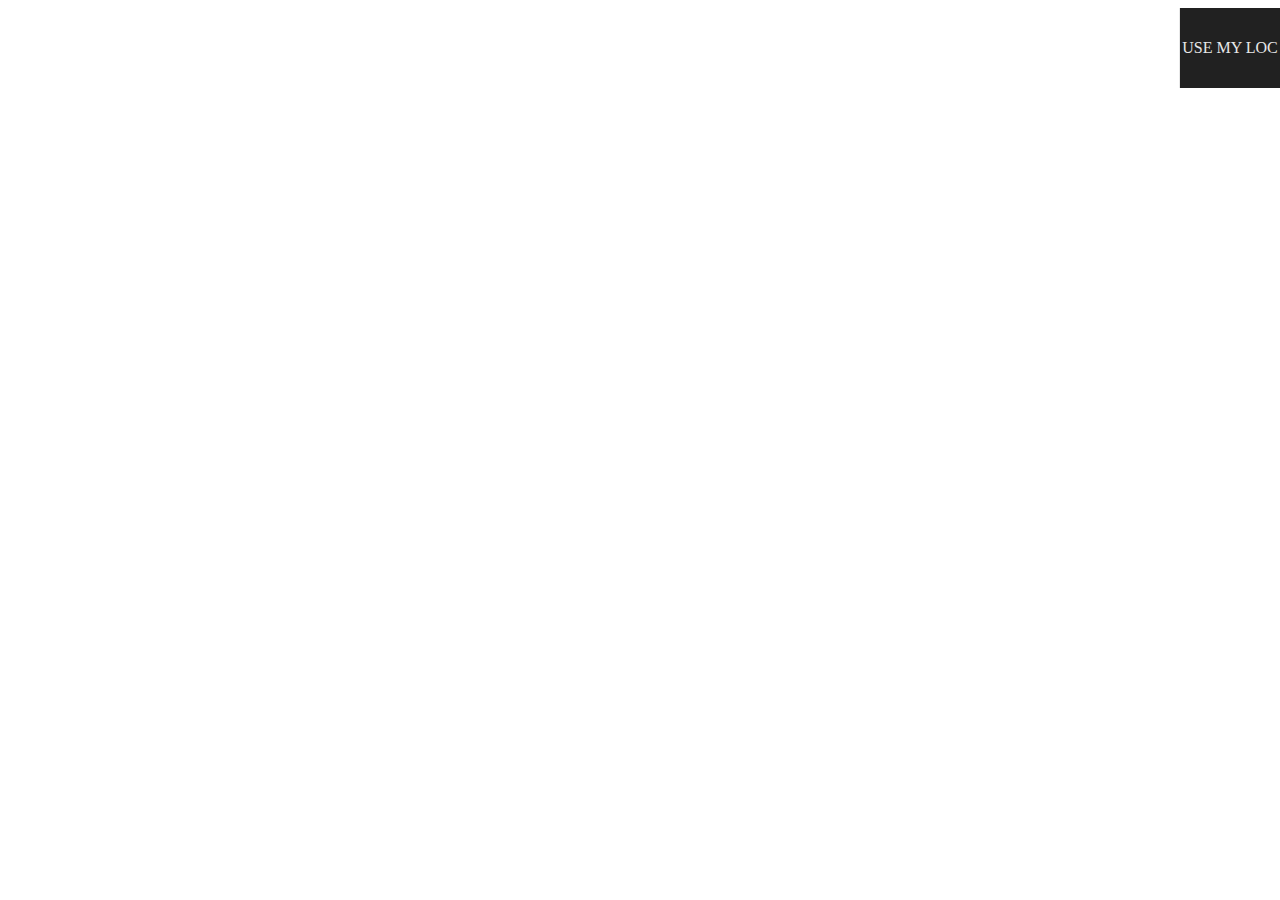
==== index.html @ 6281303b "Client finished with use own location, main page added, and developer api" ====
<!DOCTYPE html>
<html>
<head>
    <title>
        Philippine Mapsource
    </title>

    <meta charset="utf-8"/>
    <meta name="format-detection" content="telephone=no"/>
    <!--Due to issues with rotation REMOVED "width=device-width, height=device-height, " from meta viewport content-->
    <meta name="viewport"
          content="user-scalable=no, initial-scale=1, maximum-scale=1, minimum-scale=1, width=device-width, height=device-height, target-densitydpi=device-dpi"/>


    <!-- turn off any caching -->

    <meta http-equiv="cache-control" content="max-age=0"/>
    <meta http-equiv="cache-control" content="no-cache"/>
    <meta http-equiv="expires" content="0"/>
    <meta http-equiv="expires" content="Tue, 01 Jan 1980 1:00:00 GMT"/>
    <meta http-equiv="pragma" content="no-cache"/>

    <link rel="stylesheet" href="css/leaflet.css" />
    <link rel="stylesheet" href="css/reset.css" />
    <!--[if lte IE 8]>
    <link rel="stylesheet" href="css/leaflet.ie.css"/><![endif]-->

    <style>

        #navigation{
            position: fixed;
            width: 50%;
            height: 80px;
            z-index:3;
            float: right;
            right: 0;
        }

        .navoption {
            max-width: 20%;
            min-width: 100px;
            height:100%;
            float: right;
            line-height:80px;
            text-align: center;
            color: #e8e8e8;
            border-left: 1px solid #e8e8e8;
            z-index: 5;
            background: #212121;
            cursor:pointer;
        }




        #fullform {
            height:100%;
            width:100%;
            background: white;
            position:absolute;
            z-index: 4;
            text-align: center;
            display: none;
            opacity:.9;
        }

        .bigform {
            width: 100%;
            height: 20px;
            text-align: center;
        }

        .close {
            width: 100%;

            cursor: pointer;
        }

        .page {
           width: 80%;
            margin: auto;
        }

        .fakeButton {
            height: 50px;
            line-height: 50px;
            width: 100%;
            text-align: center;
            border: 1px solid black;
            clear: both;
            margin-top: 3px;
            -webkit-border-radius: 3px;
            -moz-border-radius: 3px;
            border-radius: 3px;

        }


        #sendButton {
            width: 100%;
            height: 100px;
            background: #212121;
            color: #e8e8e8;
            margin: 20px auto;
            line-height: 100px;
            text-align: center;
        }
    </style>
</head>
<body>
<div id="fullform">

    <div class="page" id="page2" style="display: none;">
        <h1 class="closeButton">Close this interface</h1>
        <p style="">How many people are at your location?</p>
        <input type="text" value="0" id="heads" style="height:20px;font-size:15pt;"/>
        <p style="">Contact Email/Phone</p>
        <input type="text" id="contactinfo" placeholder="Your email" style="height:20px;font-size:15pt;"/>
        <p style="">What is your name</p>
        <input type="text" id="name" value="0" style="height:20px;font-size:15pt;"/>
        <p style="">Information (ENTER EXACT ADDRESS):</p>
        <textarea type="text" value="0" id="information" style="height:90px;font-size:15pt;"></textarea>
        <div id="sendButton">SEND NOW</div></div>
    <div class="page" id="page1" style="display: none;">
        <h1 class="closeButton" data-content="rescue"><u>Close</u></h1>
    <div class="fakeButton" data-content="Resque Request"><u>Rescue Request</u></div>
    <div class="fakeButton" data-content="Meeting Point">Meeting Point</div>
    <div class="fakeButton" data-content="Care Area / Hospital">Care Area / Hospital</div>
    <div class="fakeButton" data-content="Mobile Reception Aea">Mobile Reception Area</div>
    <div class="fakeButton" data-content="Internet Access Point">Internet Access Point</div>
    <div class="fakeButton" data-content="Water & Food">Water/Food</div>
        <input class="bigform" placeholder="Request Other" id="request" style="height:50px;"onkeyup="document.getElementById('other').innerHTML = document.getElementById('request').value;document.getElementById('other').setAttribute('data-content', document.getElementById('request').value)"/>
        <div class="fakeButton" data-content="" id="other">Type in the bar above to request a location</div>
    </div>

</div>
<div id="navigation">
    <div class="navoption" id="addloc" style="display: none;">+</div>
    <div class="navoption" id="addmy" style="display: block;">USE MY LOC</div>
</div>
<div id="map" style="width: 100%; height: 100%; z-index: 2;"></div>

<script src="js/leaflet.js"></script>
<script src="js/socket.io.js"></script>

<script src="js/input/UIHandler.js"></script>
<script src="js/input/UIDefinitions.js"></script>
<script src="js/functions.js"></script>
<script>


    var map = L.map('map').setView([10.77193, 121.02539], 6);

    L.tileLayer('http://{s}.tile.cloudmade.com/BC9A493B41014CAABB98F0471D759707/997/256/{z}/{x}/{y}.png', {
        maxZoom: 18,
        attribution: 'Map data &copy; <a href="http://openstreetmap.org">OpenStreetMap</a> contributors, <a href="http://creativecommons.org/licenses/by-sa/2.0/" target="_blank">CC-BY-SA</a>, Imagery © <a href="http://cloudmade.com" target="_blank">CloudMade</a> Hosted by <a href="https://www.staminus.net/" target="_blank">Staminus Communications</a>, developed and maintained by <a href="http://pimdwitte.com" target="_blank">Pim</a>'
    }).addTo(map);



    setInterval(function() {

    }, 2000);

    var currentPos = null;
    var popup = L.popup();



    function getLocation()
    {
        if (navigator.geolocation)
        {
            navigator.geolocation.getCurrentPosition(showPosition);
        }
        else{alert("Geo location not supported, please use a chrome or find your location on the map and enter your address");}
    }
    function showPosition(position)
    {
        currentPos = "LatLng("+position.coords.latitude+","+position.coords.longitude+")";
        openInputArea();
        map.setView([position.coords.latitude, position.coords.longitude], 9)
    }

    function onMapClick(e) {
        popup
                .setLatLng(e.latlng)
                .setContent("" +
                        "<b>Make sure you are zoomed in enough using your scroll bar. Then click the + sign to add an event here.</b>" +
                        "<br/><br/><a onclick='openInputArea()' style='cursor:pointer;'>Click here to ADD INFO/REQUEST</a>"
                )
                .openOn(map);

       currentPos = (e.latlng.toString());
        transform(document.getElementById("addloc"), "display", "block");

    }

    map.on('click', onMapClick);

</script>


</body>
</html>
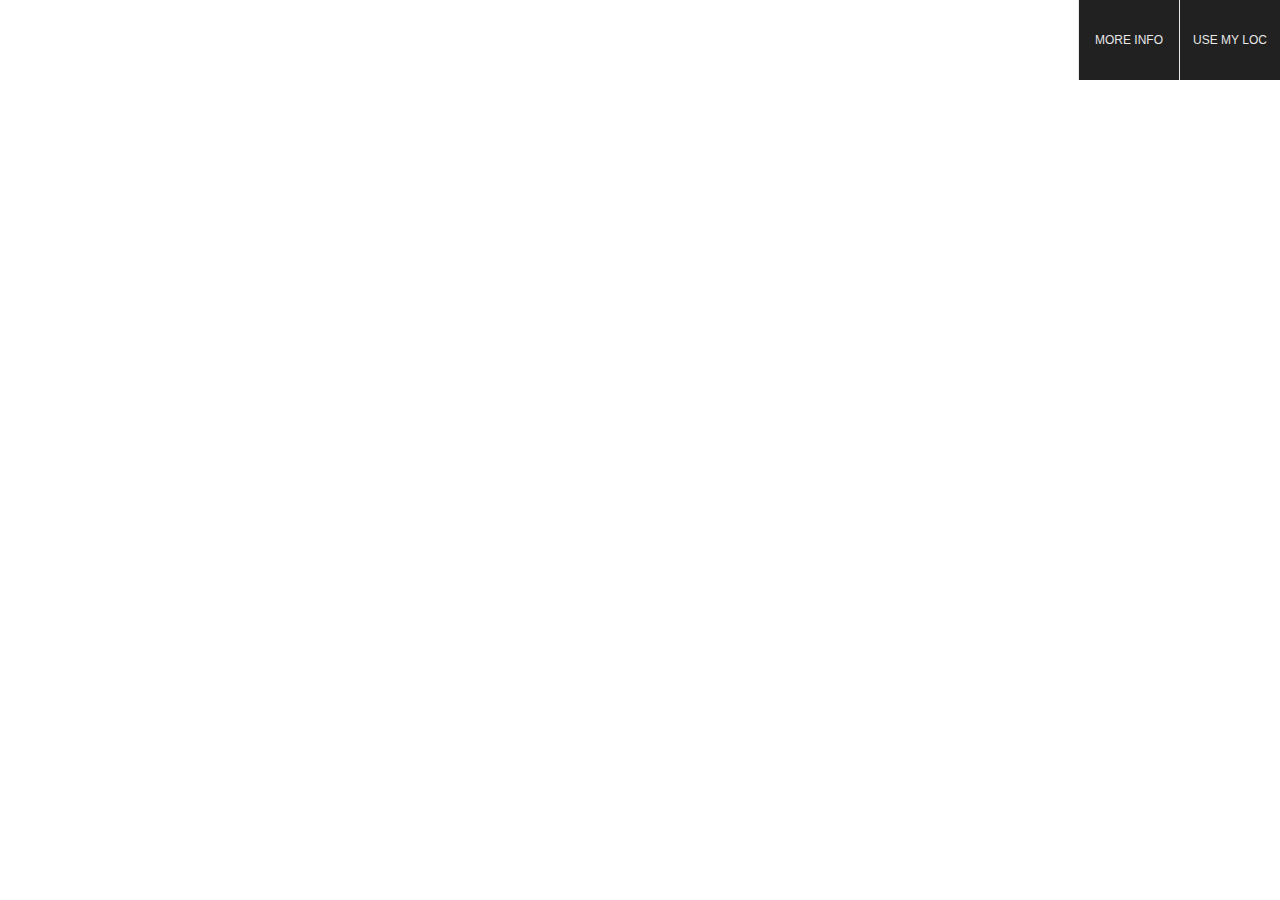
==== commit 5cab18d9: "Added redirect page and main page, made fonts uppercase, modified functions.js to ignore empty messa" ====
--- a/index.html
+++ b/index.html
@@ -14,7 +14,9 @@
 
 
     <!-- turn off any caching -->
-
+    <meta name="description" content="Location CrowdSourcing application, find necessities near you, request help, make information public">
+    <meta name="keywords" content="Philippines, crowdsourcing, location information, help me, help now, find help, request help, help">
+    <meta name="author" content="Pim de Witte">
     <meta http-equiv="cache-control" content="max-age=0"/>
     <meta http-equiv="cache-control" content="no-cache"/>
     <meta http-equiv="expires" content="0"/>
@@ -23,6 +25,7 @@
 
     <link rel="stylesheet" href="css/leaflet.css" />
     <link rel="stylesheet" href="css/reset.css" />
+    <link href='/statusph/favicon.ico' rel='shortcut icon' type='image/x-icon'/>
     <!--[if lte IE 8]>
     <link rel="stylesheet" href="css/leaflet.ie.css"/><![endif]-->
 
@@ -116,11 +119,11 @@
         <p style="">How many people are at your location?</p>
         <input type="text" value="0" id="heads" style="height:20px;font-size:15pt;"/>
         <p style="">Contact Email/Phone</p>
-        <input type="text" id="contactinfo" placeholder="Your email" style="height:20px;font-size:15pt;"/>
+        <input type="text" id="contactinfo" placeholder="Your email" value="Details" style="height:20px;font-size:15pt;"/>
         <p style="">What is your name</p>
-        <input type="text" id="name" value="0" style="height:20px;font-size:15pt;"/>
+        <input type="text" id="name" value="Name" style="height:20px;font-size:15pt;"/>
         <p style="">Information (ENTER EXACT ADDRESS):</p>
-        <textarea type="text" value="0" id="information" style="height:90px;font-size:15pt;"></textarea>
+        <textarea type="text" value="0" id="information" style="height:90px;font-size:15pt;">Information</textarea>
         <div id="sendButton">SEND NOW</div></div>
     <div class="page" id="page1" style="display: none;">
         <h1 class="closeButton" data-content="rescue"><u>Close</u></h1>
@@ -138,6 +141,7 @@
 <div id="navigation">
     <div class="navoption" id="addloc" style="display: none;">+</div>
     <div class="navoption" id="addmy" style="display: block;">USE MY LOC</div>
+    <a href="mainpage.html"><div class="navoption" id="oreinfo" style="display: block;">MORE INFO</div></a>
 </div>
 <div id="map" style="width: 100%; height: 100%; z-index: 2;"></div>
 
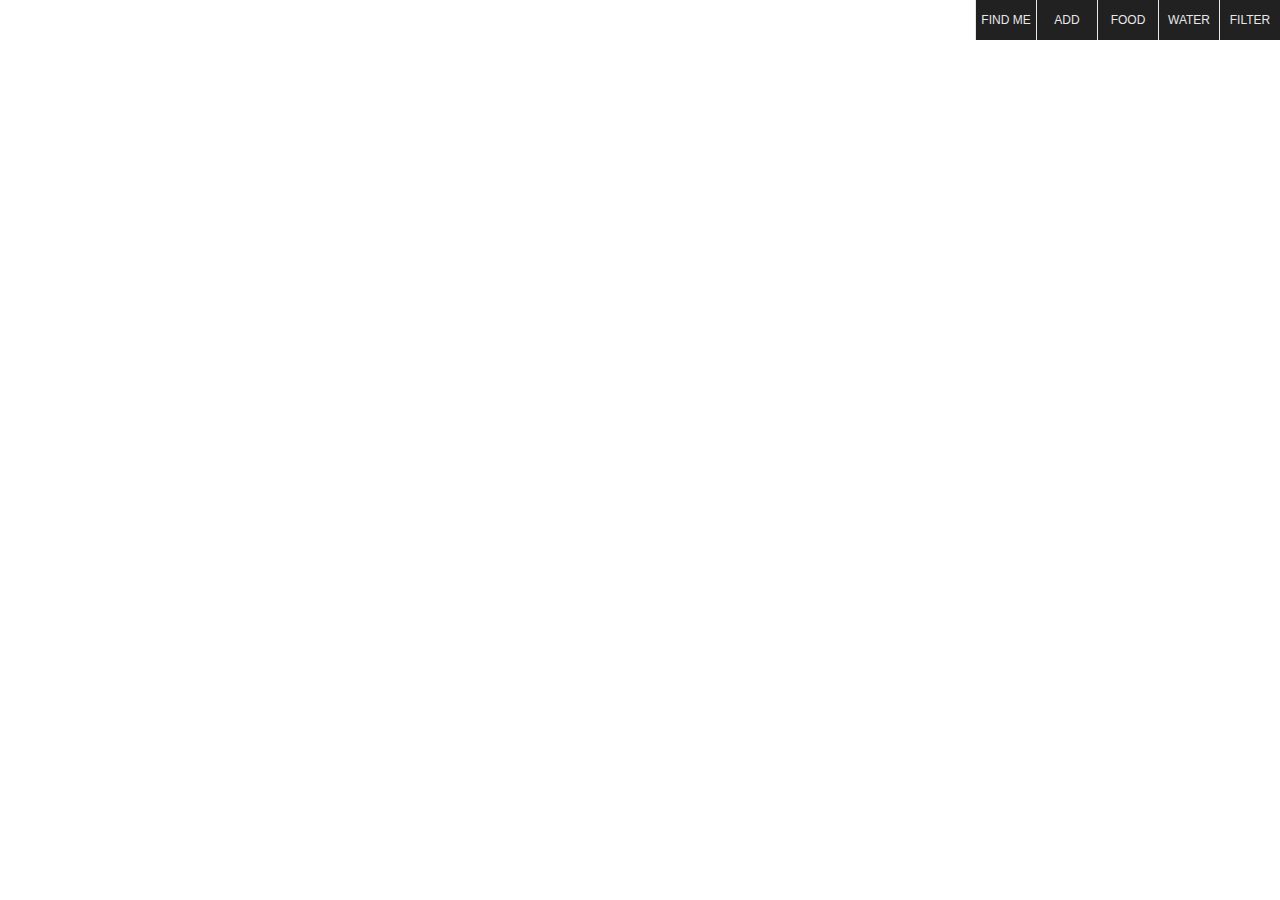
==== commit fbad95eb: "Updated with water and food" ====
--- a/index.html
+++ b/index.html
@@ -3,7 +3,7 @@
 <html>
 <head>
     <title>
-        Philippine Mapsource
+        Rescue the Philippines Map
     </title>
 
     <meta charset="utf-8"/>
@@ -34,7 +34,7 @@
         #navigation{
             position: fixed;
             width: 50%;
-            height: 80px;
+            height: 40px;
             z-index:3;
             float: right;
             right: 0;
@@ -42,10 +42,10 @@
 
         .navoption {
             max-width: 20%;
-            min-width: 100px;
+            min-width: 60px;
             height:100%;
             float: right;
-            line-height:80px;
+            line-height:40px;
             text-align: center;
             color: #e8e8e8;
             border-left: 1px solid #e8e8e8;
@@ -87,15 +87,10 @@
 
         .fakeButton {
             height: 50px;
-            line-height: 50px;
-            width: 100%;
-            text-align: center;
-            border: 1px solid black;
-            clear: both;
-            margin-top: 3px;
-            -webkit-border-radius: 3px;
-            -moz-border-radius: 3px;
-            border-radius: 3px;
+            width: 100px;
+            float:left;
+            border:1px solid black;
+            text-align: center;
 
         }
 
@@ -116,13 +111,16 @@
 
     <div class="page" id="page2" style="display: none;">
         <h1 class="closeButton">Close this interface</h1>
-        <p style="">How many people are at your location?</p>
+        <p style="">HOW MANY PEOPLE?</p>
         <input type="text" value="0" id="heads" style="height:20px;font-size:15pt;"/>
-        <p style="">Contact Email/Phone</p>
+        <p style="">GEOLOCATION (<a target="blank" href="http://mygeoposition.com/">New Address</a>)</p>
+        <input type="text" value="" id="geolocation" style="height:20px;font-size:15pt;"/>
+        <p style="">IMAGE URL</p>
+        <input type="text" id="name" value="Name" style="height:20px;font-size:15pt;"/>
+        <p style="">CONTACT INFO + ADDRESS</p>
         <input type="text" id="contactinfo" placeholder="Your email" value="Details" style="height:20px;font-size:15pt;"/>
-        <p style="">What is your name</p>
-        <input type="text" id="name" value="Name" style="height:20px;font-size:15pt;"/>
-        <p style="">Information (ENTER EXACT ADDRESS):</p>
+
+        <p style="">Information:</p>
         <textarea type="text" value="0" id="information" style="height:90px;font-size:15pt;">Information</textarea>
         <div id="sendButton">SEND NOW</div></div>
     <div class="page" id="page1" style="display: none;">
@@ -133,16 +131,21 @@
     <div class="fakeButton" data-content="Mobile Reception Aea">Mobile Reception Area</div>
     <div class="fakeButton" data-content="Internet Access Point">Internet Access Point</div>
     <div class="fakeButton" data-content="Water & Food">Water/Food</div>
-        <input class="bigform" placeholder="Request Other" id="request" style="height:50px;"onkeyup="document.getElementById('other').innerHTML = document.getElementById('request').value;document.getElementById('other').setAttribute('data-content', document.getElementById('request').value)"/>
-        <div class="fakeButton" data-content="" id="other">Type in the bar above to request a location</div>
+        <input class="bigform" placeholder="Request Other" id="request" style="height:50px;" onkeyup="document.getElementById('other').innerHTML = document.getElementById('request').value;document.getElementById('other').setAttribute('data-content', document.getElementById('request').value)"/>
+        <div class="fakeButton" data-content="" id="other">CUSTOM(TYPE IN BAR)</div>
     </div>
 
 </div>
 <div id="navigation">
-    <div class="navoption" id="addloc" style="display: none;">+</div>
-    <div class="navoption" id="addmy" style="display: block;">USE MY LOC</div>
-    <a href="mainpage.html"><div class="navoption" id="oreinfo" style="display: block;">MORE INFO</div></a>
-</div>
+
+
+
+    <a href="filter.html" id="filterurl"><div class="navoption" id="filter" style="display: block;">FILTER</div></a>
+
+    <a href="redirect.html"><div class="navoption" id="findwater" style="display: block;">WATER</div></a>
+    <a href="redirect.html"><div class="navoption" id="findfood" style="display: block;">FOOD</div></a>
+    <div class="navoption" id="addloc" style="display: block;">ADD</div>
+    <div class="navoption" id="addmy" style="display: block;">FIND ME</div></div>
 <div id="map" style="width: 100%; height: 100%; z-index: 2;"></div>
 
 <script src="js/leaflet.js"></script>
@@ -152,22 +155,18 @@
 <script src="js/input/UIDefinitions.js"></script>
 <script src="js/functions.js"></script>
 <script>
-
+    var pagetype = 1;
 
     var map = L.map('map').setView([10.77193, 121.02539], 6);
 
     L.tileLayer('http://{s}.tile.cloudmade.com/BC9A493B41014CAABB98F0471D759707/997/256/{z}/{x}/{y}.png', {
         maxZoom: 18,
-        attribution: 'Map data &copy; <a href="http://openstreetmap.org">OpenStreetMap</a> contributors, <a href="http://creativecommons.org/licenses/by-sa/2.0/" target="_blank">CC-BY-SA</a>, Imagery © <a href="http://cloudmade.com" target="_blank">CloudMade</a> Hosted by <a href="https://www.staminus.net/" target="_blank">Staminus Communications</a>, developed and maintained by <a href="http://pimdwitte.com" target="_blank">Pim</a>'
+        attribution: '&copy; <a href="http://openstreetmap.org">OpenStreetMap</a> contributors Hosted by <a href="https://www.staminus.net/" target="_blank">Staminus Communications</a>, developed and maintained by <a href="http://pimdwitte.com" target="_blank">Pim</a> Built at the <a href="http://geekli.st" target="blank">Geeklist</a> #hack4good for Philippines |  <a href="api.html">API</a><a href="text.html"> | TEXT</a><a href="https://www.youtube.com/watch?v=E1FUiJQXf5w" target="_blank"> | Video</a><a href="http://twitter.com/statusphdotnet" target="_blank"> | Twitter</a>'
     }).addTo(map);
 
 
-
-    setInterval(function() {
-
-    }, 2000);
-
     var currentPos = null;
+    currentPos = "LatLng(10, 100)";
     var popup = L.popup();
 
 
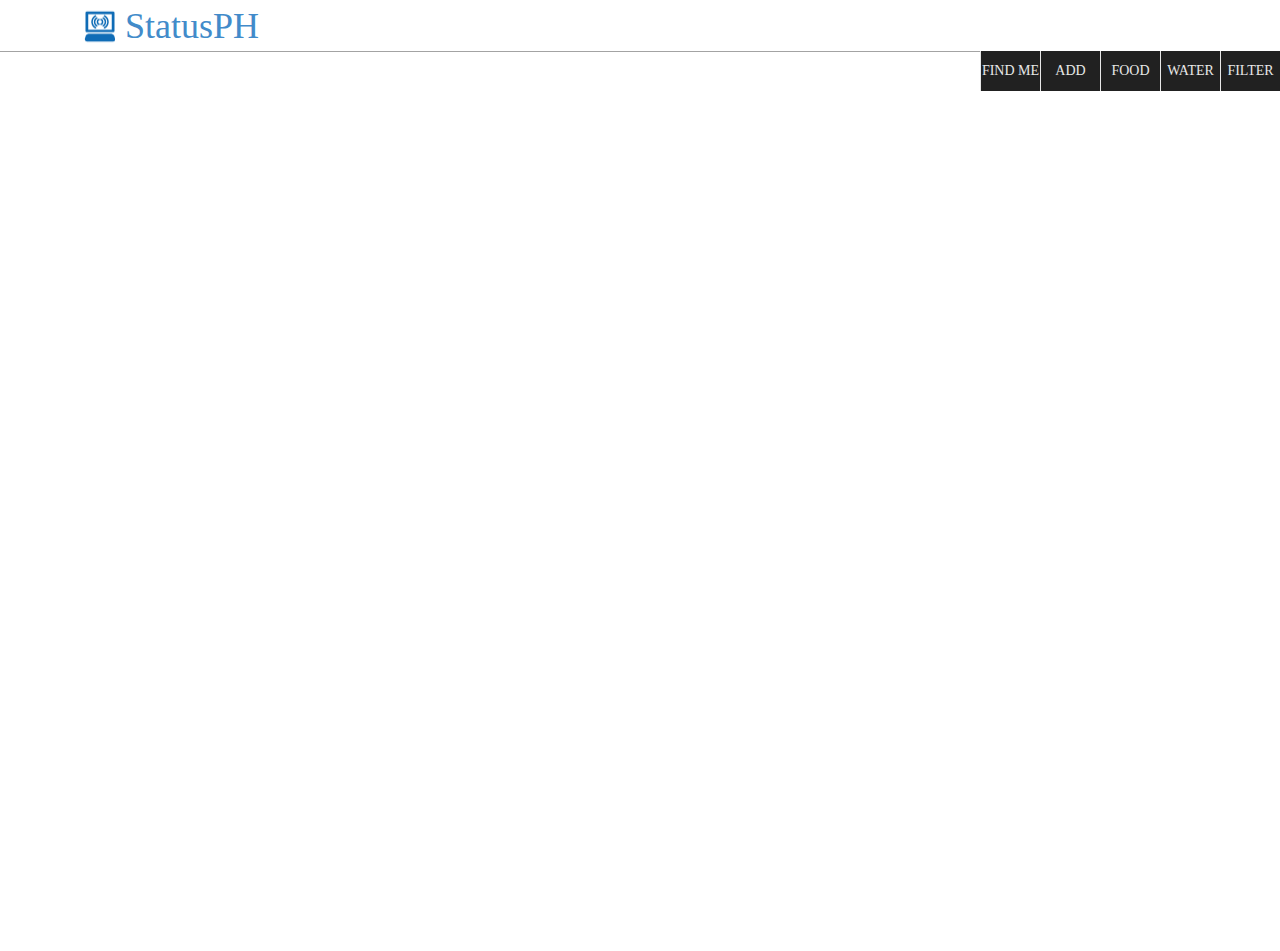
==== commit 85fa5a6a: "Design updates: icons/logo, bootstrap+less, favicons" ====
--- a/index.html
+++ b/index.html
@@ -25,9 +25,18 @@
 
     <link rel="stylesheet" href="css/leaflet.css" />
     <link rel="stylesheet" href="css/reset.css" />
-    <link href='/statusph/favicon.ico' rel='shortcut icon' type='image/x-icon'/>
+
+
+    <!--<link href='favicon.ico' rel='shortcut icon' type='image/x-icon'/>-->
+    <link rel="icon" href="favicon.png?3">
+    <!--[if IE]><link rel="shortcut icon" href="favicon.ico?3"><![endif]-->
+
+
+
+
     <!--[if lte IE 8]>
     <link rel="stylesheet" href="css/leaflet.ie.css"/><![endif]-->
+    <link rel="stylesheet" href="css/bootstrap.min.css" />
 
     <style>
 
@@ -107,6 +116,12 @@
     </style>
 </head>
 <body>
+
+<header class="container">
+    <h1 class="logo"><a href="http://statusph.net/" rel="nofollow">StatusPH</a></h1>
+</header>
+
+
 <div id="fullform">
 
     <div class="page" id="page2" style="display: none;">
@@ -137,15 +152,13 @@
 
 </div>
 <div id="navigation">
-
-
-
     <a href="filter.html" id="filterurl"><div class="navoption" id="filter" style="display: block;">FILTER</div></a>
-
     <a href="redirect.html"><div class="navoption" id="findwater" style="display: block;">WATER</div></a>
     <a href="redirect.html"><div class="navoption" id="findfood" style="display: block;">FOOD</div></a>
     <div class="navoption" id="addloc" style="display: block;">ADD</div>
-    <div class="navoption" id="addmy" style="display: block;">FIND ME</div></div>
+    <div class="navoption" id="addmy" style="display: block;">FIND ME</div>
+</div>
+
 <div id="map" style="width: 100%; height: 100%; z-index: 2;"></div>
 
 <script src="js/leaflet.js"></script>
